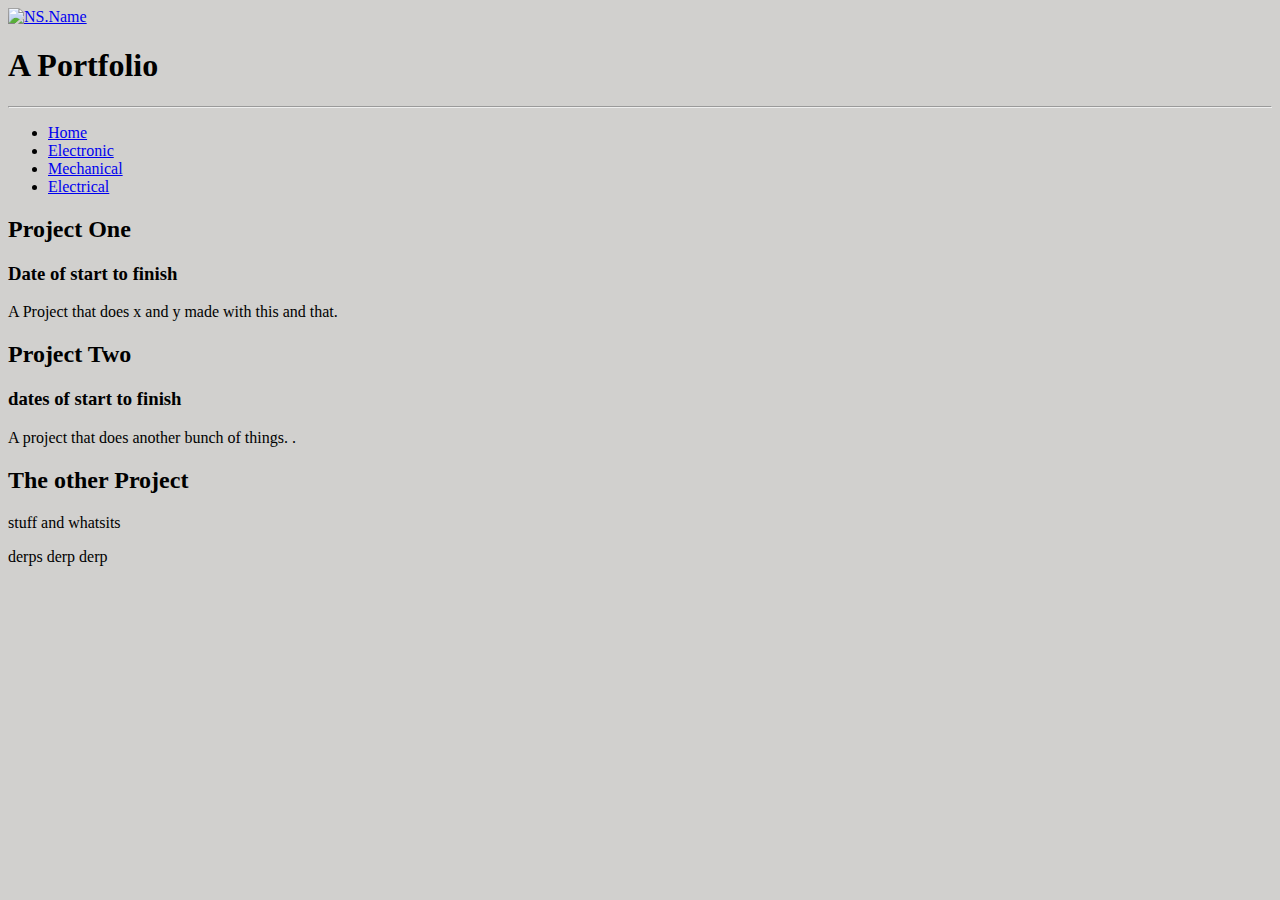
==== HTML5Application/public_html/ElectricalProjects.html @ 8825bb07 "fixed typo." ====
<!DOCTYPE html>
<!--
To change this license header, choose License Headers in Project Properties.
To change this template file, choose Tools | Templates
and open the template in the editor.
-->
<html>
    <head>
        <title>Electrical Projects</title>
        <meta charset="UTF-8">
        <meta name="viewport" content="width=device-width, initial-scale=1.0">
    </head>
    <body bgcolor="#D1D0CE">
      <div id="main">
        <div id="header">
              <div id="banner">
                <div id="welcome">
                    <header class="cf"> <a href="index.html"><img src="nsname.jpg" width="1500" height="150" alt="NS.Name" class="logo"/></a>
                </div><!--close welcome-->
                <div id="Subtitle">
                  <h1>A Portfolio</h1>
                  <hr>
                </div><!--close subtitle-->
              </div><!--close banner-->
        </div><!--close header-->

            <div id="menubar">
          <ul id="menu">
            <li class="current"><a href="index.html">Home</a></li>
             <li><a href="ElectronicProjects.html">Electronic </a></li>
                <li><a href="Mechanical.html">Mechanical </a></li>
                <li><a href="Electrical.html">Electrical </a></li>
          </ul>
        </div><!--close menubar-->	
        </div> <!--close stuffs-->
        
        <div id="site_content">	
	  <div class="sidebar_container">       
		<div class="sidebar">
          <div class="sidebar_item">
            <h2>Project One</h2>
            <h3>Date of start to finish</h3>
            <p>A Project that does x and y made with this and that.</p>
          </div><!--close sidebar_item--> 
        </div><!--close sidebar-->     		
		<div class="sidebar">
          <div class="sidebar_item">
            <h2>Project Two </h2>
            <h3>dates of start to finish</h3>
            <p>A project that does another bunch of things. .</p>         
		  </div><!--close sidebar_item--> 
        </div><!--close sidebar-->
	
          <div class="sidebar_item">
            <h2>The other Project</h2>
            <p>stuff and whatsits </p>
            <p>derps derp derp </p>
          </div><!--close sidebar_item--> 
        </div><!--close sidebar-->
       </div><!--close sidebar_container-->


    </body>
</html>
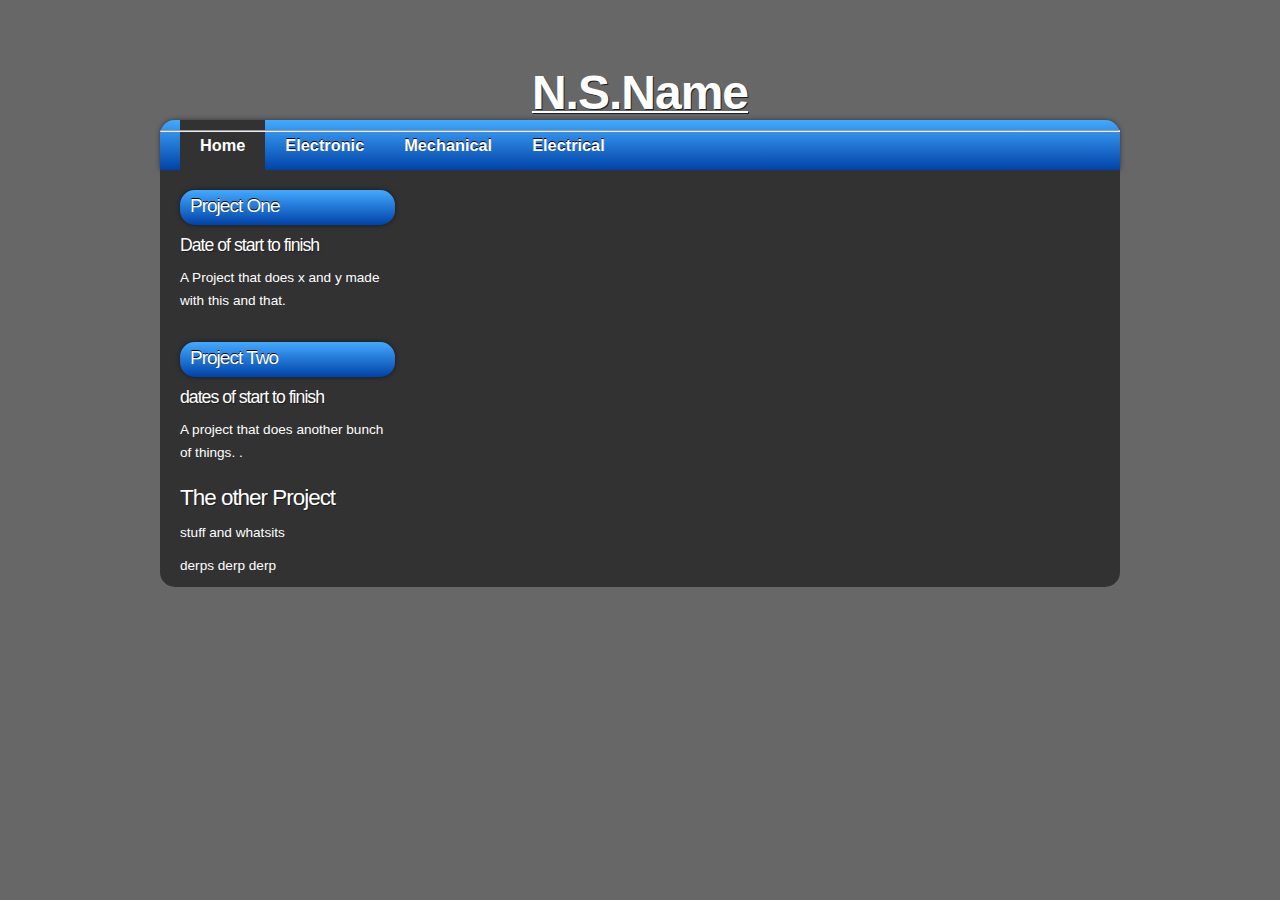
==== commit a9a1a7db: "linked in  css sheet" ====
--- a/HTML5Application/public_html/ElectricalProjects.html
+++ b/HTML5Application/public_html/ElectricalProjects.html
@@ -1,64 +1,66 @@
-<!DOCTYPE html>
-<!--
-To change this license header, choose License Headers in Project Properties.
-To change this template file, choose Tools | Templates
-and open the template in the editor.
--->
-<html>
-    <head>
-        <title>Electrical Projects</title>
-        <meta charset="UTF-8">
-        <meta name="viewport" content="width=device-width, initial-scale=1.0">
-    </head>
-    <body bgcolor="#D1D0CE">
-      <div id="main">
-        <div id="header">
-              <div id="banner">
-                <div id="welcome">
-                    <header class="cf"> <a href="index.html"><img src="nsname.jpg" width="1500" height="150" alt="NS.Name" class="logo"/></a>
-                </div><!--close welcome-->
-                <div id="Subtitle">
-                  <h1>A Portfolio</h1>
-                  <hr>
-                </div><!--close subtitle-->
-              </div><!--close banner-->
-        </div><!--close header-->
+    <!DOCTYPE html>
+    <!--
+    To change this license header, choose License Headers in Project Properties.
+    To change this template file, choose Tools | Templates
+    and open the template in the editor.
+    -->
+    <html>
+        <head>
+            <link rel="stylesheet" type="text/css" href="style.css">
+            <title>Electrical Projects</title>
+            <meta charset="UTF-8">
+            <meta name="viewport" content="width=device-width, initial-scale=1.0">
+        </head>
+        <body bgcolor="#D1D0CE">
+          <div id="main">
+            <div id="header">
+                  <div id="banner">
+                    <div id="welcome">
 
-            <div id="menubar">
-          <ul id="menu">
-            <li class="current"><a href="index.html">Home</a></li>
-             <li><a href="ElectronicProjects.html">Electronic </a></li>
-                <li><a href="Mechanical.html">Mechanical </a></li>
-                <li><a href="Electrical.html">Electrical </a></li>
-          </ul>
-        </div><!--close menubar-->	
-        </div> <!--close stuffs-->
-        
-        <div id="site_content">	
-	  <div class="sidebar_container">       
-		<div class="sidebar">
-          <div class="sidebar_item">
-            <h2>Project One</h2>
-            <h3>Date of start to finish</h3>
-            <p>A Project that does x and y made with this and that.</p>
-          </div><!--close sidebar_item--> 
-        </div><!--close sidebar-->     		
-		<div class="sidebar">
-          <div class="sidebar_item">
-            <h2>Project Two </h2>
-            <h3>dates of start to finish</h3>
-            <p>A project that does another bunch of things. .</p>         
-		  </div><!--close sidebar_item--> 
-        </div><!--close sidebar-->
-	
-          <div class="sidebar_item">
-            <h2>The other Project</h2>
-            <p>stuff and whatsits </p>
-            <p>derps derp derp </p>
-          </div><!--close sidebar_item--> 
-        </div><!--close sidebar-->
-       </div><!--close sidebar_container-->
+                    </div><!--close welcome-->
+                    <div id="Subtitle">
+
+                       <h1 style="text-align:center"> <a href="index.html"> <font size ="15">N.S.Name</font></a> </h1>
+                      <hr>
+                    </div><!--close subtitle-->
+                  </div><!--close banner-->
+            </div><!--close header-->
+
+                <div id="menubar">
+              <ul id="menu">
+                <li class="current"><a href="index.html">Home</a></li>
+                 <li><a href="ElectronicProjects.html">Electronic </a></li>
+                    <li><a href="Mechanical.html">Mechanical </a></li>
+                    <li><a href="Electrical.html">Electrical </a></li>
+              </ul>
+            </div><!--close menubar-->	
+            </div> <!--close stuffs-->
+
+            <div id="site_content">	
+              <div class="sidebar_container">       
+                    <div class="sidebar">
+              <div class="sidebar_item">
+                <h2>Project One</h2>
+                <h3>Date of start to finish</h3>
+                <p>A Project that does x and y made with this and that.</p>
+              </div><!--close sidebar_item--> 
+            </div><!--close sidebar-->     		
+                    <div class="sidebar">
+              <div class="sidebar_item">
+                <h2>Project Two </h2>
+                <h3>dates of start to finish</h3>
+                <p>A project that does another bunch of things. .</p>         
+                      </div><!--close sidebar_item--> 
+            </div><!--close sidebar-->
+
+              <div class="sidebar_item">
+                <h2>The other Project</h2>
+                <p>stuff and whatsits </p>
+                <p>derps derp derp </p>
+              </div><!--close sidebar_item--> 
+            </div><!--close sidebar-->
+           </div><!--close sidebar_container-->
 
 
-    </body>
-</html>
+        </body>
+    </html>
--- a/HTML5Application/public_html/style.css
+++ b/HTML5Application/public_html/style.css
@@ -0,0 +1,418 @@
+html
+{ height: 100%;}
+
+*
+{ margin: 0;
+  padding: 0;}
+
+body
+{ font: normal 85% Arial, Helvetica, sans-serif;
+  background: #676767 url(../images/background.jpg) repeat;
+  color: #000;
+}
+
+p
+{ padding: 0 0 10px 0;
+  color: #FFF;
+  line-height: 1.7em;
+  font-size: 100% }
+
+img
+{ border: 0;}
+
+h1, h2, h3, h4, h5, h6 
+{ font: normal 175% Arial, Helvetica, sans-serif;
+  color: #FFF;
+  text-shadow: 1px 1px #1D1D1D;
+  letter-spacing: -1px;
+  margin: 0 0 10px 0;}
+
+h2
+{ font: normal 165% Arial, Helvetica, sans-serif;}
+
+h3
+{ font: normal 130% Arial, Helvetica, sans-serif;
+}
+
+h4, h5, h6
+{ margin: 0;
+  padding: 0 0 0px 0;
+  font: normal 150% Arial, Helvetica, sans-serif;
+  line-height: 1.5em;}
+
+h5, h6
+{ font: normal 95% Arial, Helvetica, sans-serif;
+  color: #888;
+  padding-bottom: 15px;}
+
+a
+{ color: #FFF;
+  font-weight: bold;
+  background: transparent;
+  outline: none;
+  text-decoration: underline;}
+
+a:hover
+{ text-decoration: none;}
+
+ul
+{ margin: 2px 0 22px 30px;
+  line-height: 1.7em;
+  font-style: normal;
+  font-size: 100%;}
+
+ol
+{ margin: 8px 0 22px 20px;}
+
+ol li
+{ margin: 0 0 11px 0;}
+
+#main, #header, #banner, #menubar, #site_content, #footer, #content_bottom
+{ margin-left: auto; 
+  margin-right: auto;}
+
+#main
+{ background: transparent;}
+  
+#header
+{ width: 960px;
+  height: 120px;
+  background: transparent;}
+
+#banner
+{ width: 960px;
+  position: relative;
+  height: 50px;
+  padding: 15px 0 0 0;
+  background: transparent;}
+
+#menubar
+{ width: 960px;
+  height: 50px;
+  text-align: center; 
+  margin: 0 auto;
+  background: #0043A8;
+  background: -moz-linear-gradient(#43A9FF, #0043A8);
+  background: -o-linear-gradient(#43A9FF, #0043A8);
+  background: -webkit-linear-gradient(#43A9FF, #0043A8);
+  border-radius: 15px 15px 0px 0px;
+  -moz-border-radius: 15px 15px 0px 0px;
+  -webkit-border: 15px 15px 0px 0px;
+  -webkit-box-shadow: rgba(0, 0, 0, 0.5) 0px 0px 5px;
+  -moz-box-shadow: rgba(0, 0, 0, 0.5) 0px 0px 5px;
+  box-shadow: rgba(0, 0, 0, 0.5) 0px 0px 5px;
+  } 
+  
+#welcome
+{ width: 960px;
+  float: left;
+  height: 50px;
+  margin: 0 auto;
+  padding-left: 20px;
+  background: transparent;} 
+  
+#welcome_slogan
+{ width: 960px;
+  float: left;
+  height: 50px;
+  margin: 0 auto;
+  padding-left: 20px;
+  background: transparent;}   
+   
+#welcome H1
+{ font: normal 300% Arial, Helvetica, sans-serif;
+  letter-spacing: -3px;
+  color: #FFF;
+  text-shadow: 1px 1px #1D1D1D;}
+
+#welcome_slogan H1
+{ font: normal 200% Arial, Helvetica, sans-serif;
+  letter-spacing: -2px;
+  color: #FFF;
+  text-shadow: 1px 1px #1D1D1D;}  
+  
+ul#menu
+{ margin:0;
+  margin: 0 0 0 20px;}
+
+ul#menu li
+{ padding: 0 0 0 0px;
+  list-style: none;
+  margin: 2px 0 0 0;
+  display: inline;
+  background: transparent;}
+
+ul#menu li a
+{ float: left;
+  font: bold 120% Arial, Helvetica, sans-serif;
+  text-align: center;
+  color: #FFF;
+  text-decoration: none;
+  height: 24px;
+  text-shadow: 0px -1px 0px #000;
+  padding: 16px 20px 10px 20px;
+  background: transparent; } 
+  
+ul#menu li.current a
+{ color: #FFF;
+  background: #323232;
+  text-shadow: none;}
+  
+ul#menu li:hover a
+{ color: #FFF;
+  background: #323232;
+  text-shadow: none;}
+
+#site_content
+{ width: 940px;
+  padding-left: 20px;
+  overflow: hidden;
+  margin: 0 auto;
+  background: #323232;
+  border-radius: 0px 0px 15px 15px;
+  -moz-border-radius: 0px 0px 15px 15px;
+  -webkit-border: 0px 0px 15px 15px;} 
+
+.sidebar_container
+{ float: left;
+  margin: 10px 20px 0 0;
+  width: 215px;
+  padding: 0;}
+
+.sidebar
+{ float: left;
+  width: 250px;
+  padding: 0;
+  margin-top: 10px;
+  margin-bottom: 10px;}
+
+.sidebar_item
+{ font: normal 100% Arial, Helvetica, sans-serif;
+  width: 215px;}
+
+.sidebar h2
+{ padding: 5px 0 0 10px;
+  font: normal 140% Arial, Helvetica, sans-serif;
+  height: 30px;
+  text-shadow: 0px -1px 0px #000;
+  color: #fff;
+  background: #0043A8;
+  background: -moz-linear-gradient(#43A9FF, #0043A8);
+  background: -o-linear-gradient(#43A9FF, #0043A8);
+  background: -webkit-linear-gradient(#43A9FF, #0043A8);
+  border-radius: 15px 15px 15px 15px;
+  -moz-border-radius: 15px 15px 15px 15px;
+  -webkit-border: 15px 15px 15px 15px;
+  -webkit-box-shadow: rgba(0, 0, 0, 0.5) 0px 0px 5px;
+  -moz-box-shadow: rgba(0, 0, 0, 0.5) 0px 0px 5px;
+  box-shadow: rgba(0, 0, 0, 0.5) 0px 0px 5px;}  
+
+#content
+{ width: 680px;
+  margin-bottom: 20px;
+  float: left;}
+
+.content_item
+{ width: 680px;
+  margin-top: 20px;
+  margin-bottom: 20px;}
+  
+.content_image
+{ float: left; 
+  width: 150px;
+  height: 150px;
+  margin: 0 20px 10px 0;
+  -webkit-box-shadow: rgba(0, 0, 0, 0.5) 0px 0px 10px;
+  -moz-box-shadow: rgba(0, 0, 0, 0.5) 0px 0px 10px;
+  box-shadow: rgba(0, 0, 0, 0.5) 0px 0px 10px;}
+  
+.content_container
+{ width: 320px;
+  padding: 5px;
+  margin-right: 10px;
+  float: left;}
+  
+#content_bottom
+ { width: 960px;
+  height: 160px;
+  text-align: center;} 
+  
+#content_bottom p
+ { color: #000;
+  text-shadow: 1px 1px #FFF; }  
+
+#content_bottom h4
+{ color: #000;
+  text-shadow: none;}
+  
+.content_bottom_container_box
+{ width: 295px;
+  padding: 5px;
+  text-align: center;
+  margin: 20px 0 10px 10px;
+  float: left;}
+
+.content_bottom_container_boxl
+{ width: 295px;
+  padding: 5px;
+  text-align: center;
+  margin: 20px 0 10px 10px;
+  float: left;}
+  
+#footer
+{ width: 960px;
+  height: 20px;
+  padding-top: 20px;
+  text-align: center; 
+  background: transparent;
+  color: #1D1D1D;
+  text-shadow: 1px 1px #FFF;}
+
+#footer a, #footer a:hover
+{ color: #1D1D1D;
+  text-decoration: none;
+  padding-bottom: 20px;}
+
+#footer a:hover
+{ text-decoration: underline;}
+  
+ .readmore
+{ font: bold 110% Arial, Helvetica, sans-serif;
+  height: 15px;
+  margin-left: 95px;
+  width: 90px;
+  padding: 5px 5px 10px 7px;
+  background: #fff;
+  background: -moz-linear-gradient(#fff, #ccc);
+  background: -o-linear-gradient(#fff, #ccc);
+  background: -webkit-linear-gradient(#fff, #ccc);
+  border-radius: 15px 15px 15px 15px;
+  -moz-border-radius: 15px 15px 15px 15px;
+  -webkit-border: 15px 15px 15px 15px;
+  -webkit-box-shadow: rgba(0, 0, 0, 0.5) 0px 0px 5px;
+  -moz-box-shadow: rgba(0, 0, 0, 0.5) 0px 0px 5px;
+  box-shadow: rgba(0, 0, 0, 0.5) 0px 0px 5px;}
+  
+ .readmore a
+{ color: #1D1D1D;}
+ 
+ .button_small
+{ font: normal 110% Arial, Helvetica, sans-serif;
+  height: 15px;
+  width: 90px;
+  padding: 5px 5px 10px 7px;
+  background: #0043A8;
+  background: -moz-linear-gradient(#43A9FF, #0043A8);
+  background: -o-linear-gradient(#43A9FF, #0043A8);
+  background: -webkit-linear-gradient(#43A9FF, #0043A8);
+  border-radius: 15px 15px 15px 15px;
+  -moz-border-radius: 15px 15px 15px 15px;
+  -webkit-border: 15px 15px 15px 15px;
+  -webkit-box-shadow: rgba(0, 0, 0, 0.5) 0px 0px 5px;
+  -moz-box-shadow: rgba(0, 0, 0, 0.5) 0px 0px 5px;
+  box-shadow: rgba(0, 0, 0, 0.5) 0px 0px 5px;}
+  
+.button_small a
+{ color: #FFF;
+  padding-left: 5px;}
+
+.form_settings
+{ margin: 15px 0 0 0;}
+
+.form_settings p
+{ padding: 0 0 4px 0;}
+
+.form_settings span
+{ float: left; 
+  width: 280px; 
+  text-align: left;}
+  
+.form_settings input, .form_settings textarea
+{ padding: 2px; 
+  width: 299px; 
+  font: 100% arial; 
+  border: 1px solid #E5E5DB; 
+  background: #FFF; 
+  color: #47433F;}
+  
+.form_settings input[type="checkbox"]
+{ padding: 2px 0; 
+  width: 15px; 
+  font: 100% arial; 
+  border: 0; 
+  background: #FFF; 
+  color: #47433F;
+  margin: 28px 0;}
+
+.form_settings .submit
+{ font: 100% arial; 
+  width: 99px; 
+  margin: 0 0 0 206px; 
+  height: 26px;
+  padding: 2px 0 3px 0;
+  cursor: pointer; 
+  background: #0043A8;
+  background: -moz-linear-gradient(#43A9FF, #0043A8);
+  background: -o-linear-gradient(#43A9FF, #0043A8);
+  background: -webkit-linear-gradient(#43A9FF, #0043A8);
+  border-radius: 7px 7px 7px 7px;
+  -moz-border-radius: 7px 7px 7px 7px;
+  -webkit-border: 7px 7px 7px 7px;
+  -webkit-box-shadow: rgba(0, 0, 0, 0.5) 0px 0px 5px;
+  -moz-box-shadow: rgba(0, 0, 0, 0.5) 0px 0px 5px;
+  box-shadow: rgba(0, 0, 0, 0.5) 0px 0px 5px;
+  color: #FFF;}
+
+.slideshow {
+  width: 680px;
+  height: 250px;
+  overflow: hidden;
+  position: relative;
+  margin-top: 20px;
+  -webkit-box-shadow: rgba(0, 0, 0, 0.5) 0px 0px 10px;
+  -moz-box-shadow: rgba(0, 0, 0, 0.5) 0px 0px 10px;
+  box-shadow: rgba(0, 0, 0, 0.5) 0px 0px 10px;}
+  
+/* styling for the slideshow on the homepage */
+ul.slideshow {
+  list-style: none;
+  width: 680px;
+  height: 250px;
+  overflow: hidden;
+  position: relative;
+  margin: 0;
+  -webkit-box-shadow: rgba(0, 0, 0, 0.5) 0px 0px 10px;
+  -moz-box-shadow: rgba(0, 0, 0, 0.5) 0px 0px 10px;
+  box-shadow: rgba(0, 0, 0, 0.5) 0px 0px 10px;}
+  
+ul.slideshow li {
+  position: absolute;
+  margin: 0;
+  padding: 0;
+  left: 0;
+  right: 0;}
+ 
+ul.slideshow li.show {
+  z-index: 500;}
+ 
+ul img {
+  border: none;}
+ 
+#slideshow-caption {
+  width: 680px;
+  height: 38px;
+  position: absolute;
+  bottom: 0;
+  left: 0; 
+  z-index: 500;}
+ 
+#slideshow-caption .slideshow-caption-container {
+  padding: 10px 25px 10px 25px; 
+  background: transparent url(../images/transparent.png) repeat;  
+  z-index: 1000;}
+ 
+#slideshow-caption p {
+  padding: 0;
+  font: normal 130% arial, sans-serif;
+  color: #FFF;}
+ 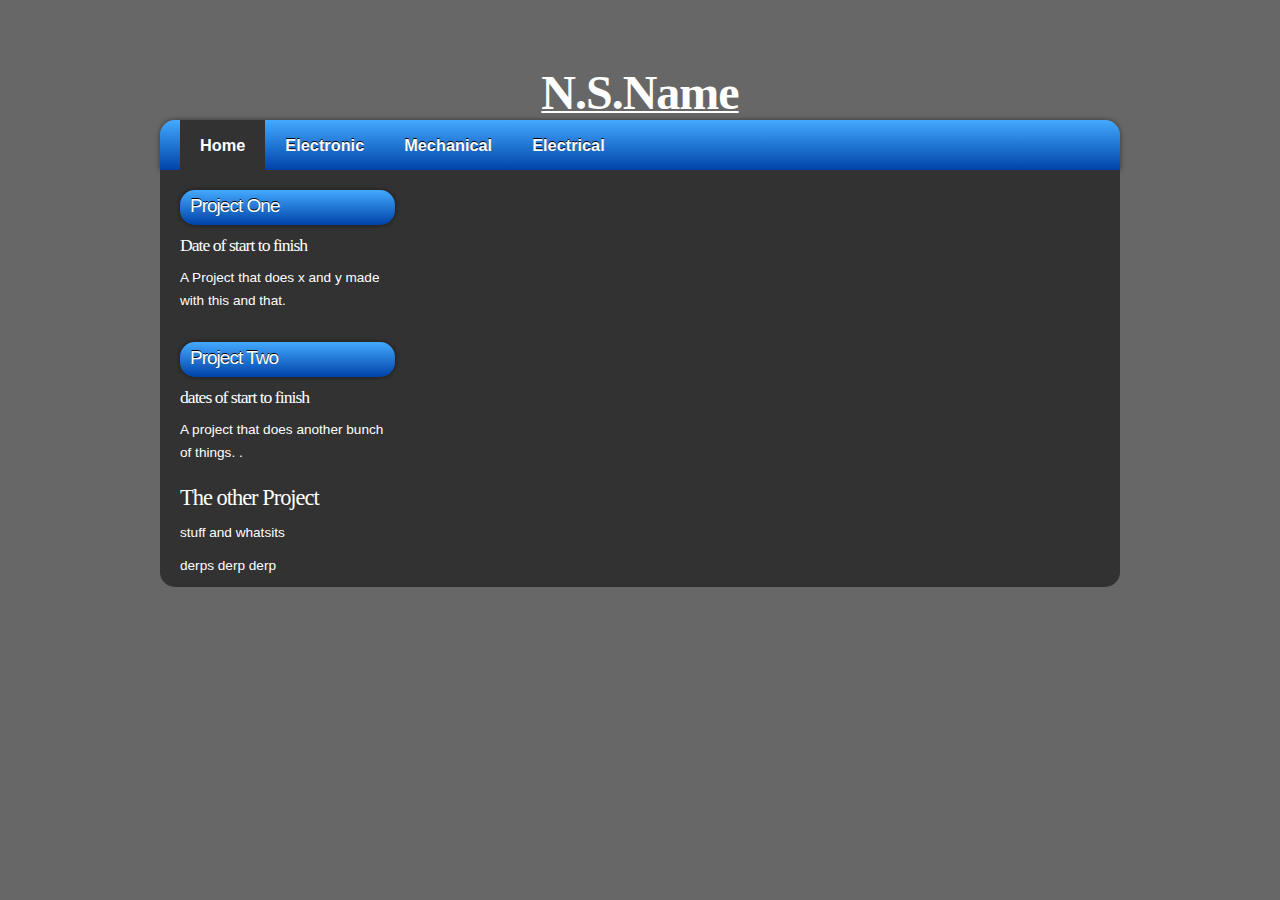
==== commit 1e339ae1: "remove line" ====
--- a/HTML5Application/public_html/ElectricalProjects.html
+++ b/HTML5Application/public_html/ElectricalProjects.html
@@ -21,7 +21,7 @@
                     <div id="Subtitle">
 
                        <h1 style="text-align:center"> <a href="index.html"> <font size ="15">N.S.Name</font></a> </h1>
-                      <hr>
+                     
                     </div><!--close subtitle-->
                   </div><!--close banner-->
             </div><!--close header-->
--- a/HTML5Application/public_html/style.css
+++ b/HTML5Application/public_html/style.css
@@ -21,27 +21,27 @@
 { border: 0;}
 
 h1, h2, h3, h4, h5, h6 
-{ font: normal 175% Arial, Helvetica, sans-serif;
+{ font: normal 175% Times New Roman, Helvetica, sans-serif;
   color: #FFF;
-  text-shadow: 1px 1px #1D1D1D;
+  text-shadow: 1px 1px #1D1Dd1D;
   letter-spacing: -1px;
   margin: 0 0 10px 0;}
 
 h2
-{ font: normal 165% Arial, Helvetica, sans-serif;}
+{ font: normal 165% Times New Roman, Helvetica, sans-serif;}
 
 h3
-{ font: normal 130% Arial, Helvetica, sans-serif;
+{ font: normal 130% Times New Roman, Helvetica, sans-serif;
 }
 
 h4, h5, h6
 { margin: 0;
   padding: 0 0 0px 0;
-  font: normal 150% Arial, Helvetica, sans-serif;
+  font: normal 150% Times New Roman, Helvetica, sans-serif;
   line-height: 1.5em;}
 
 h5, h6
-{ font: normal 95% Arial, Helvetica, sans-serif;
+{ font: normal 95% Times New Roman, Helvetica, sans-serif;
   color: #888;
   padding-bottom: 15px;}
 
